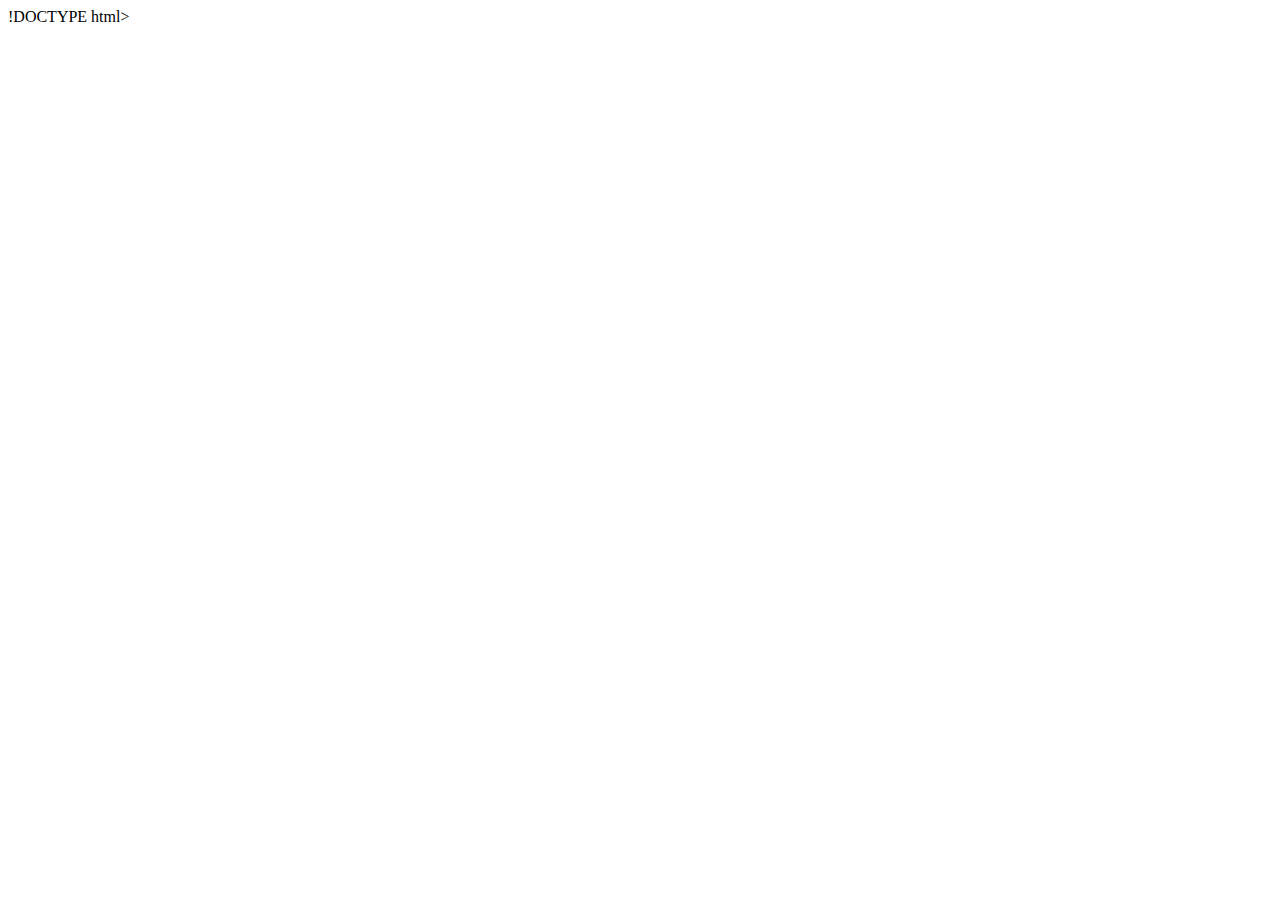
==== desafios/desafiocordel.html @ 148a74ab "desafio12" ====
!DOCTYPE html>
<html lang="pt-br">
<head>
        <meta charset="utf8">
        <meta name="viewport" content="whidh=device-whidh, initial=scale=1.0">
        <title>Document</title>
</head>
<link rel="stylesheet" href="style.css">
<body>
  
</body>
</html>
---- desafios/style.css ----
@charset "utf-8";
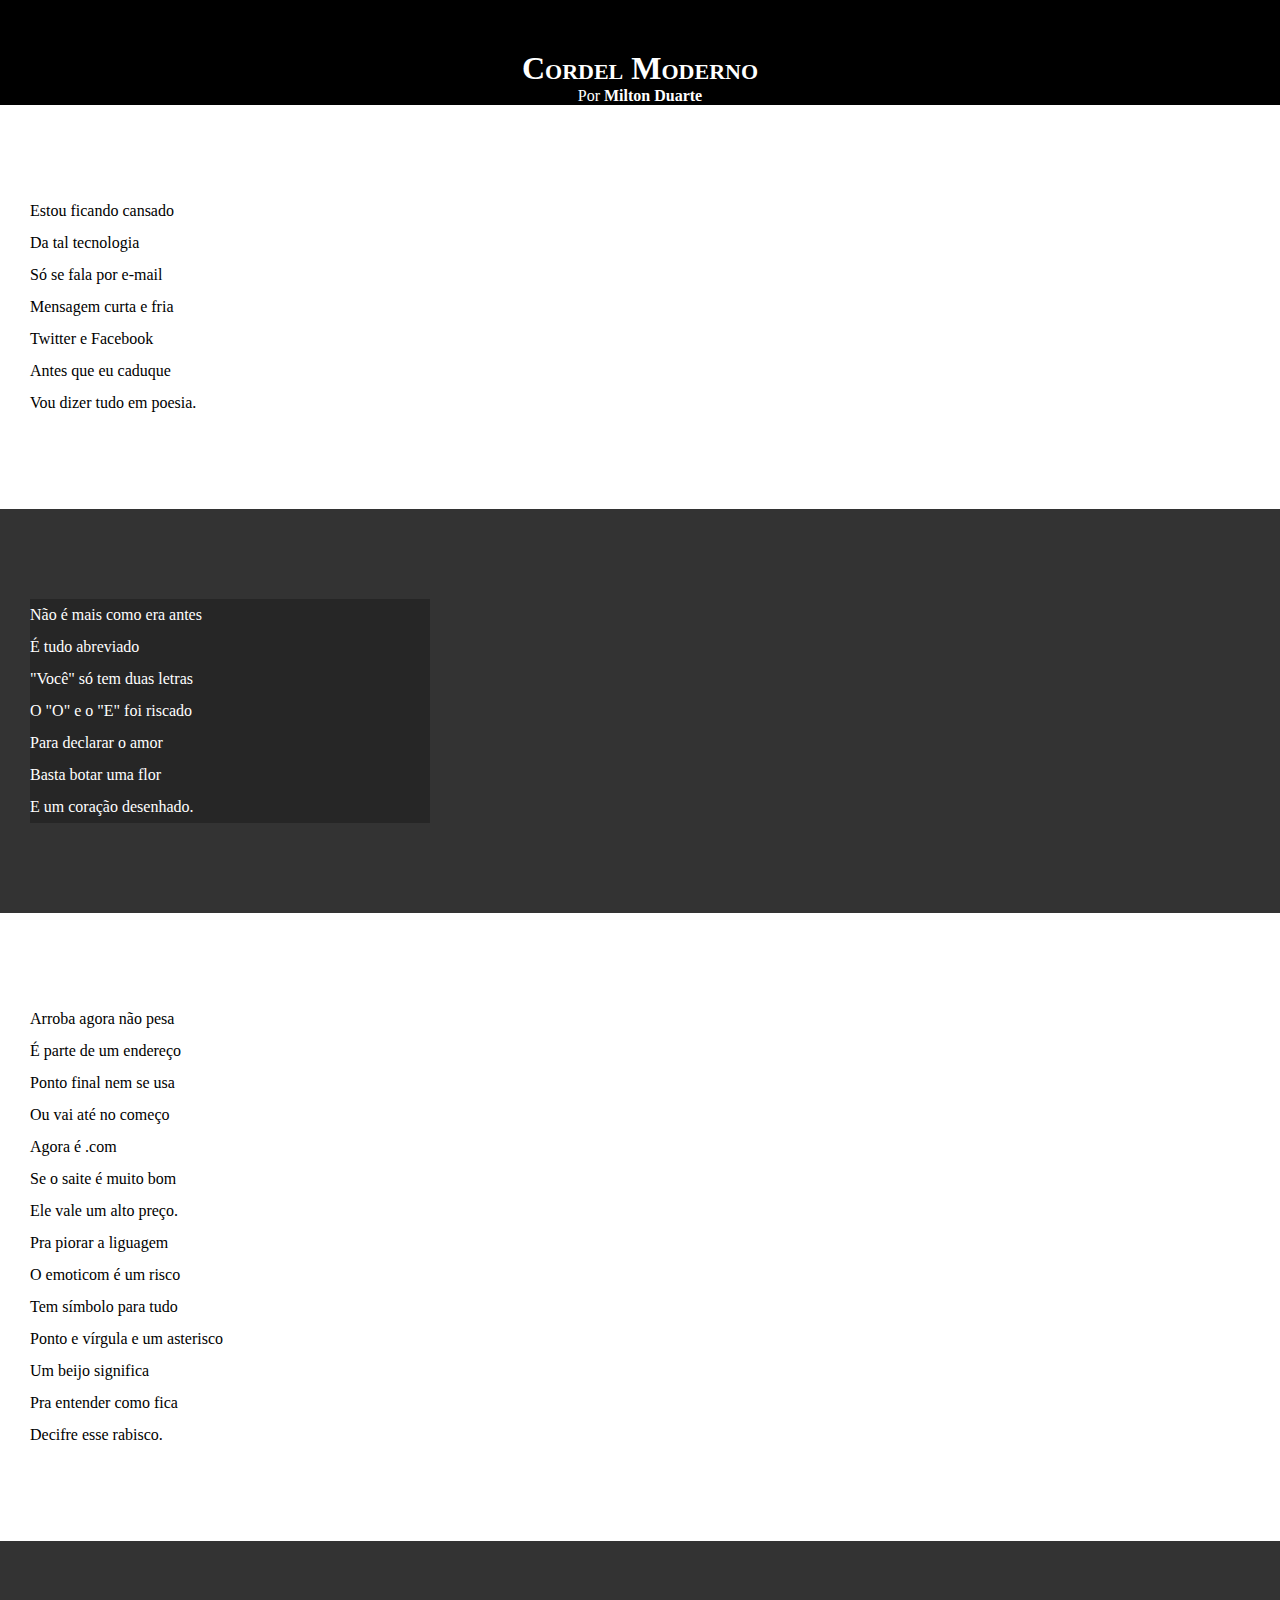
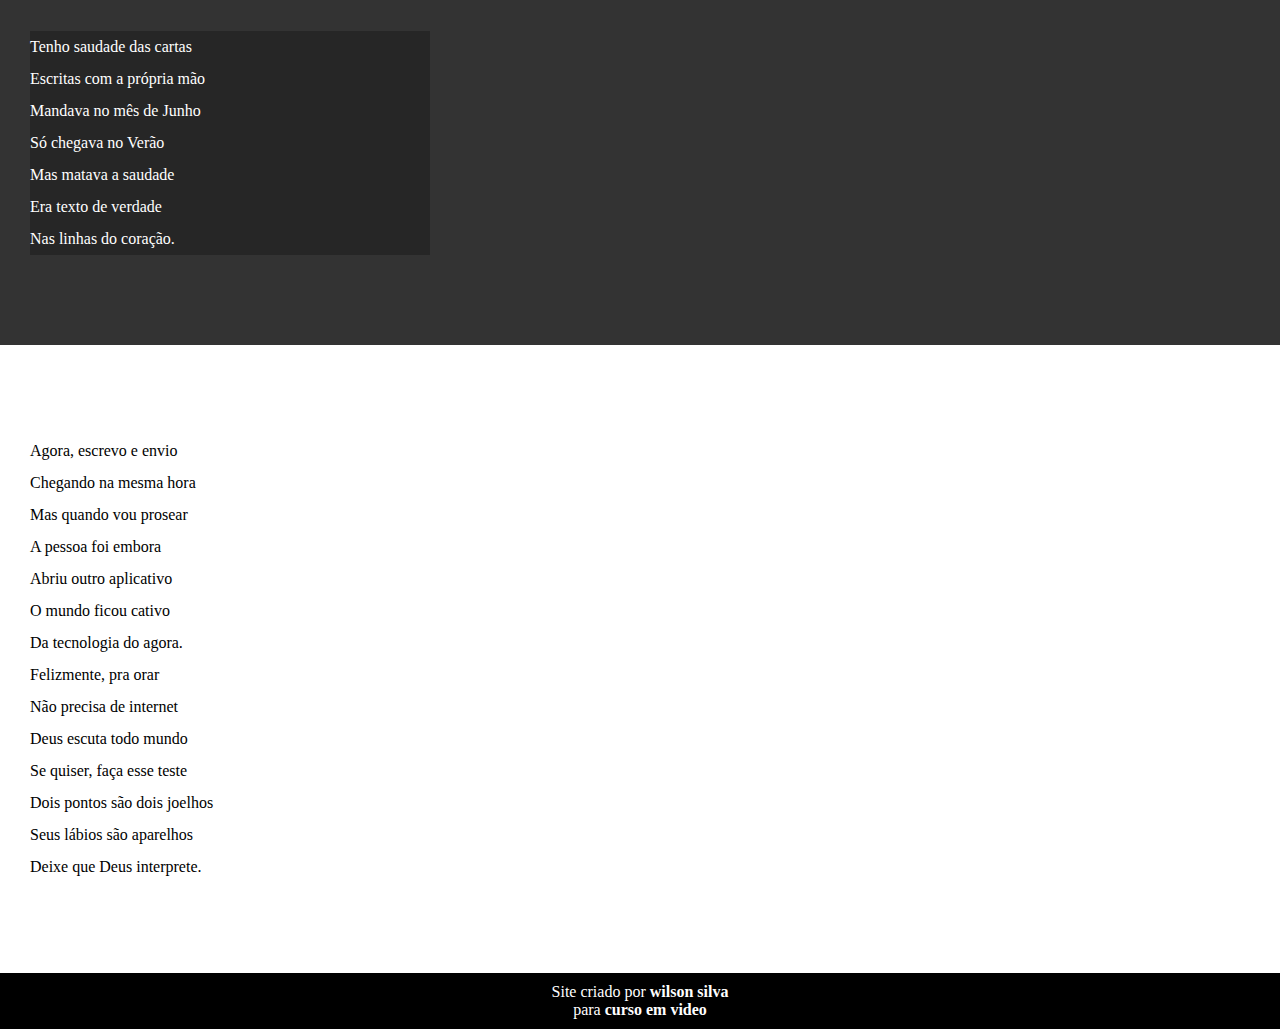
==== commit 8337dae4: "atualizei estilo" ====
--- a/desafios/desafiocordel.html
+++ b/desafios/desafiocordel.html
@@ -1,4 +1,4 @@
-!DOCTYPE html>
+<!DOCTYPE html>
 <html lang="pt-br">
 <head>
         <meta charset="utf8">
@@ -7,6 +7,92 @@
 </head>
 <link rel="stylesheet" href="style.css">
 <body>
-  
+    <header>
+        <h1>Cordel Moderno</h1>
+        Por <a href="https://www.recantodasletras.com.br/poesias/3186743" target="_blank">Milton Duarte</a>
+        
+    </header>
+    <section class="normal">
+        <p>
+            Estou ficando cansado<br>
+            Da tal tecnologia<br>
+            Só se fala por e-mail<br>
+            Mensagem curta e fria<br>
+            Twitter e Facebook<br>
+            Antes que eu caduque<br>
+            Vou dizer tudo em poesia.<br>
+        </p>
+    </section>
+    <section class="imagem">
+        <p>
+            Não é mais como era antes<br>
+            É tudo abreviado<br>
+            "Você" só tem duas letras<br>
+            O "O" e o "E" foi riscado<br>
+            Para declarar o amor<br>
+            Basta botar uma flor<br>
+            E um coração desenhado.<br>
+        </p>
+    </section >
+
+    <section class="normal">
+        <p>
+            Arroba agora não pesa<br>
+            É parte de um endereço<br>
+            Ponto final nem se usa<br>
+            Ou vai até no começo<br>
+            Agora é .com<br>
+            Se o saite é muito bom<br>
+            Ele vale um alto preço.<br>
+        </p>
+        
+        <p>
+            Pra piorar a liguagem<br>
+            O emoticom é um risco<br>
+            Tem símbolo para tudo<br>
+            Ponto e vírgula e um asterisco<br>
+            Um beijo significa<br>
+            Pra entender como fica<br>
+            Decifre esse rabisco.<br>
+        </p>
+    </section>
+
+    <section class="imagem">
+        <p>
+            Tenho saudade das cartas<br>
+            Escritas com a própria mão<br>
+            Mandava no mês de Junho<br>
+            Só chegava no Verão<br>
+            Mas matava a saudade<br>
+            Era texto de verdade<br>
+            Nas linhas do coração.<br>
+        </p>
+    </section>
+            
+    <section class="normal">
+            <p>Agora, escrevo e envio<br>
+            Chegando na mesma hora<br>
+            Mas quando vou prosear<br>
+            A pessoa foi embora<br>
+            Abriu outro aplicativo<br>
+            O mundo ficou cativo<br>
+            Da tecnologia do agora.<br>
+        </p>
+        
+        <p>
+            Felizmente, pra orar<br>
+            Não precisa de internet<br>
+            Deus escuta todo mundo<br>
+            Se quiser, faça esse teste<br>
+            Dois pontos são dois joelhos<br>
+            Seus lábios são aparelhos<br>
+            Deixe que Deus interprete.<br>
+        </p>
+    </section>
+
+    <footer>
+        <p>Site criado por <a href="www.silv.com.br" target="_blank">wilson silva</a></p>para <a href="www.wilssonsilva02" target="_blank">curso em video</a>
+
+    </footer>
 </body>
 </html>
--- a/desafios/style.css
+++ b/desafios/style.css
@@ -1 +1,60 @@
 @charset "utf-8";
+
+*{
+    margin: 0px;
+    padding: 0px;
+
+}
+
+html, body{
+    min-height: 100vh;
+    background-color: darkgrey;
+}
+header{
+background-color: black;
+color: white;
+text-align: center;
+
+}
+header > h1{
+    padding-top: 50px;
+    font-variant: small-caps;
+}
+header > p {
+padding: 50px;
+}
+ header a, footer a{
+    color: white;
+    text-decoration: none;
+    font-weight: bolder;
+}
+header a:hover, footer a:hover{
+    text-decoration: underline;
+}
+section{
+    padding-top: 10vh;
+    padding-bottom: 10vh;
+    line-height: 2em;
+    padding-left: 30px;
+
+}
+
+section.normal{
+        background-color: white;
+    }
+
+    section.imagem{
+        background-color: rgb(051, 51, 51);
+        color: white;
+    }
+    section.imagem > p{
+        width: 400px;
+        background-color: rgba(0, 0, 0, 0.253);
+        
+    }
+footer {
+    background-color: black;
+    text-align: center;
+    color: white;
+    padding: 10px;
+}
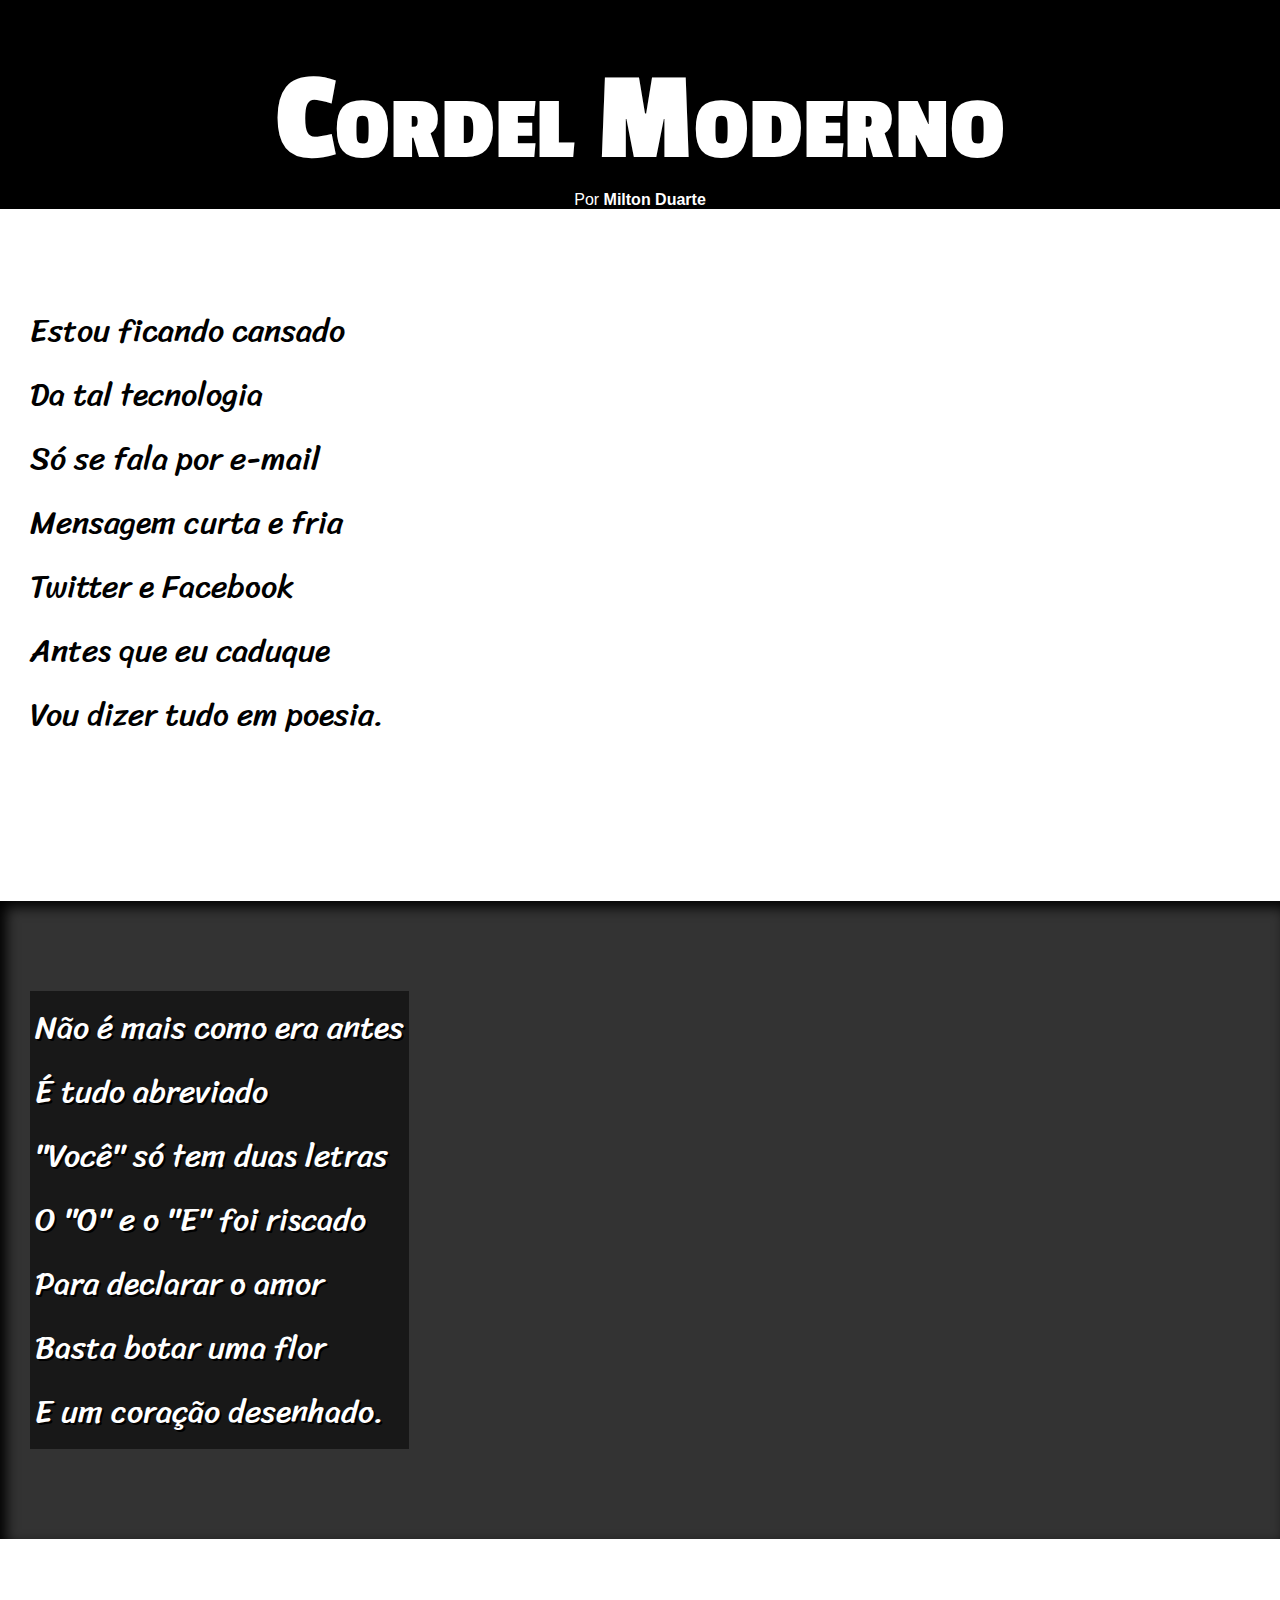
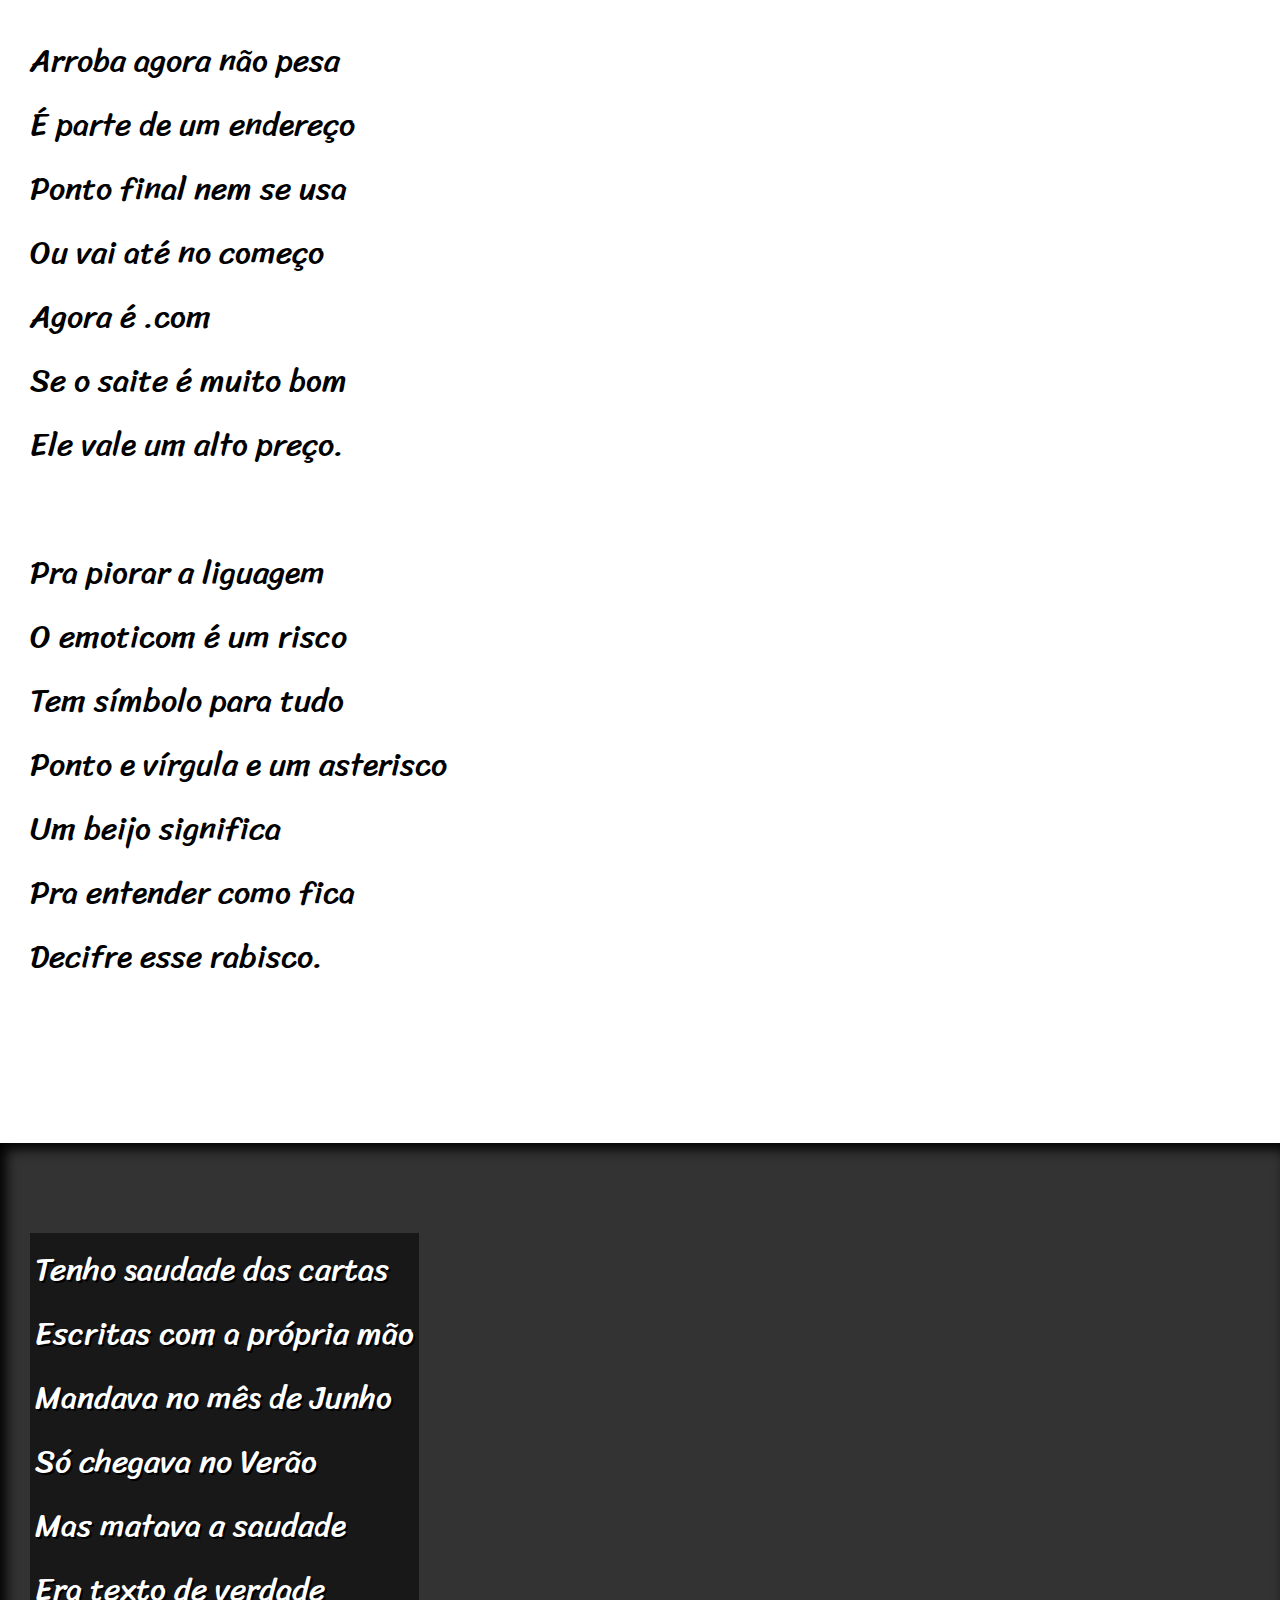
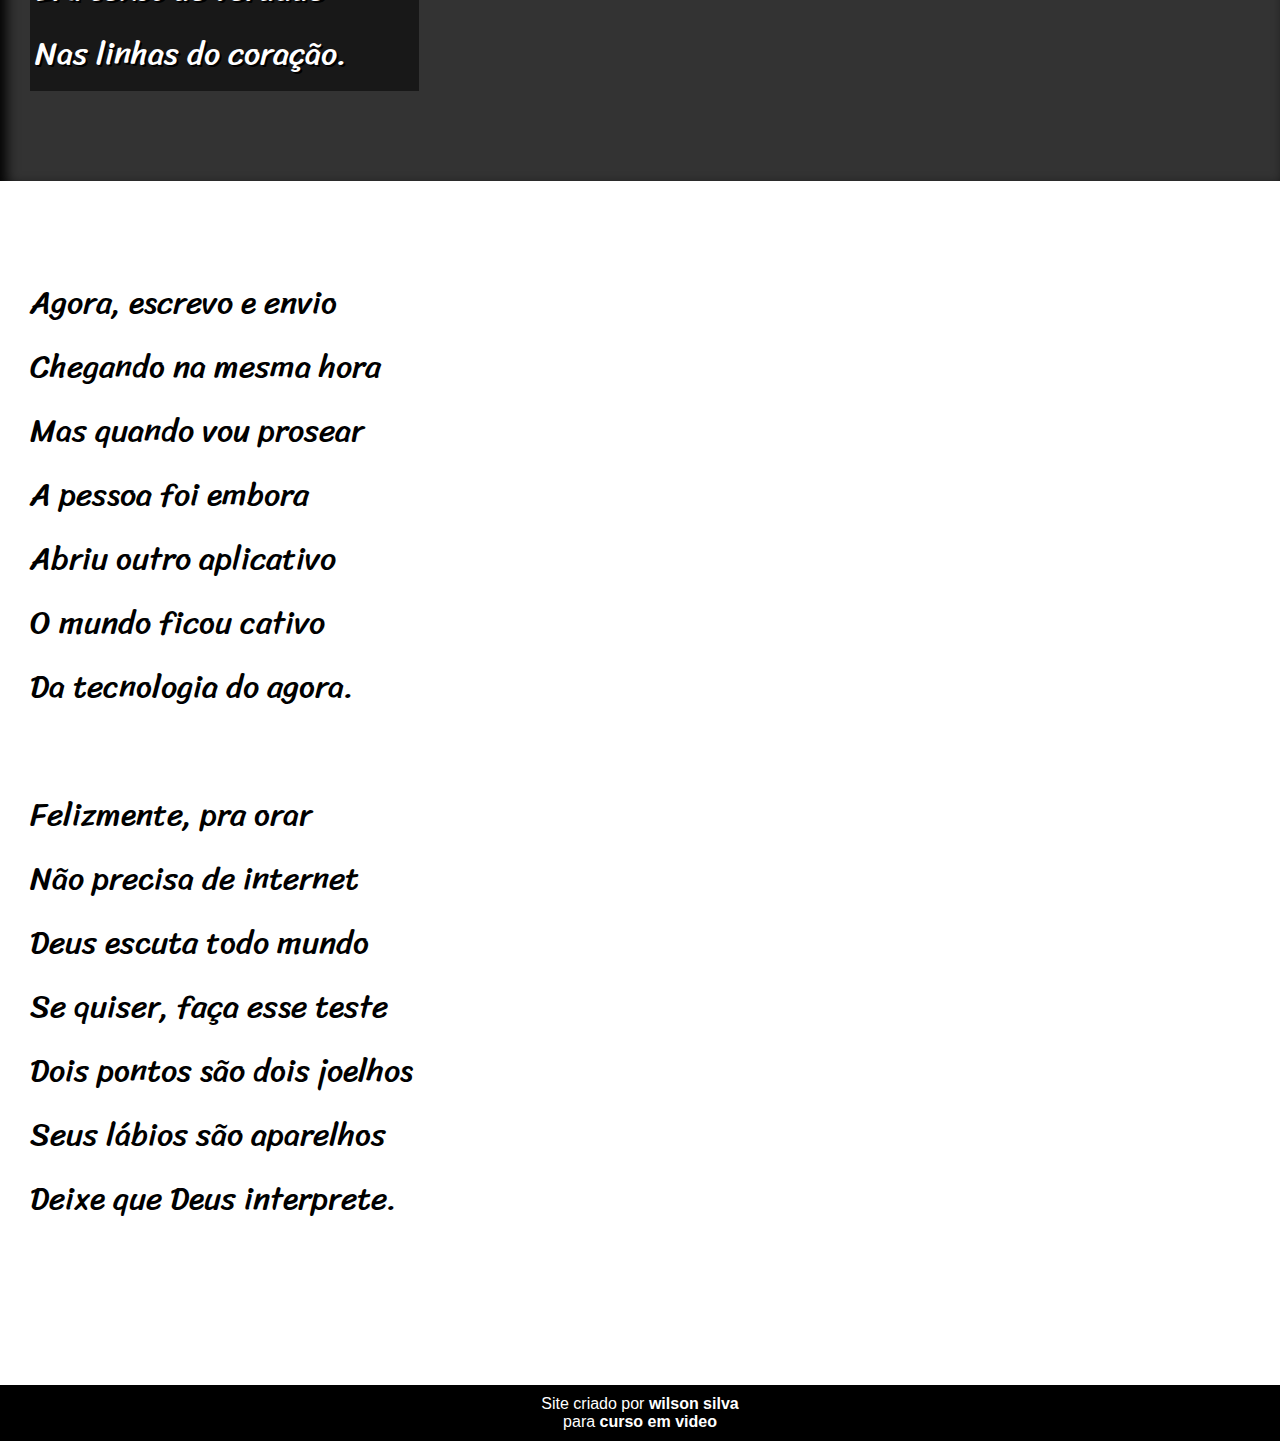
==== commit 59ea36fe: "projeto cordel finalizado" ====
--- a/desafios/desafiocordel.html
+++ b/desafios/desafiocordel.html
@@ -23,7 +23,7 @@
             Vou dizer tudo em poesia.<br>
         </p>
     </section>
-    <section class="imagem">
+    <section class="imagem" id="img01">
         <p>
             Não é mais como era antes<br>
             É tudo abreviado<br>
@@ -57,7 +57,7 @@
         </p>
     </section>
 
-    <section class="imagem">
+    <section class="imagem" id="img02">
         <p>
             Tenho saudade das cartas<br>
             Escritas com a própria mão<br>
--- a/desafios/style.css
+++ b/desafios/style.css
@@ -1,5 +1,13 @@
 @charset "utf-8";
+@import url('https://fonts.googleapis.com/css2?family=Coda:wght@800&family=Passion+One:wght@400;700;900&display=swap');
 
+@import url('https://fonts.googleapis.com/css2?family=Sriracha&display=swap');
+
+:root{
+    --font1:Verdana, Geneva, Tahoma, sans-serif;
+    --font2:'Passion One', cursive;
+    --font3:'Sriracha', cursive;
+}
 *{
     margin: 0px;
     padding: 0px;
@@ -7,8 +15,10 @@
 }
 
 html, body{
+    font-family: var(--font1);
     min-height: 100vh;
     background-color: darkgrey;
+    font-family: Verdana, Geneva, Tahoma, sans-serif;
 }
 header{
 background-color: black;
@@ -19,7 +29,10 @@
 header > h1{
     padding-top: 50px;
     font-variant: small-caps;
+    font-family: var(--font2);
+    font-size: 10vw;
 }
+
 header > p {
 padding: 50px;
 }
@@ -36,9 +49,13 @@
     padding-bottom: 10vh;
     line-height: 2em;
     padding-left: 30px;
+    font-family: var(--font3);
+    font-size: 2.5vw;
+}
+section > p{
+    padding-bottom: 2em;
 
 }
-
 section.normal{
         background-color: white;
     }
@@ -46,11 +63,25 @@
     section.imagem{
         background-color: rgb(051, 51, 51);
         color: white;
+        box-shadow: inset 6px 6px 13px 0px black;
+        background-size: cover;
+        background-attachment: fixed;
     }
     section.imagem > p{
-        width: 400px;
-        background-color: rgba(0, 0, 0, 0.253);
+        display: inline-block;
+        background-color: rgba(0, 0, 0, 0.514);
+        padding: 5px;
+        text-shadow: 2px 2px 0px black;
+        }
+    section#img01{
+        background-image: url(pacote-d012/imagens/background001.jpg);
+        background-position: right center;
         
+
+    }
+    section#img02{
+    background-image:url(pacote-d012/imagens/background002.jpg);
+   
     }
 footer {
     background-color: black;
